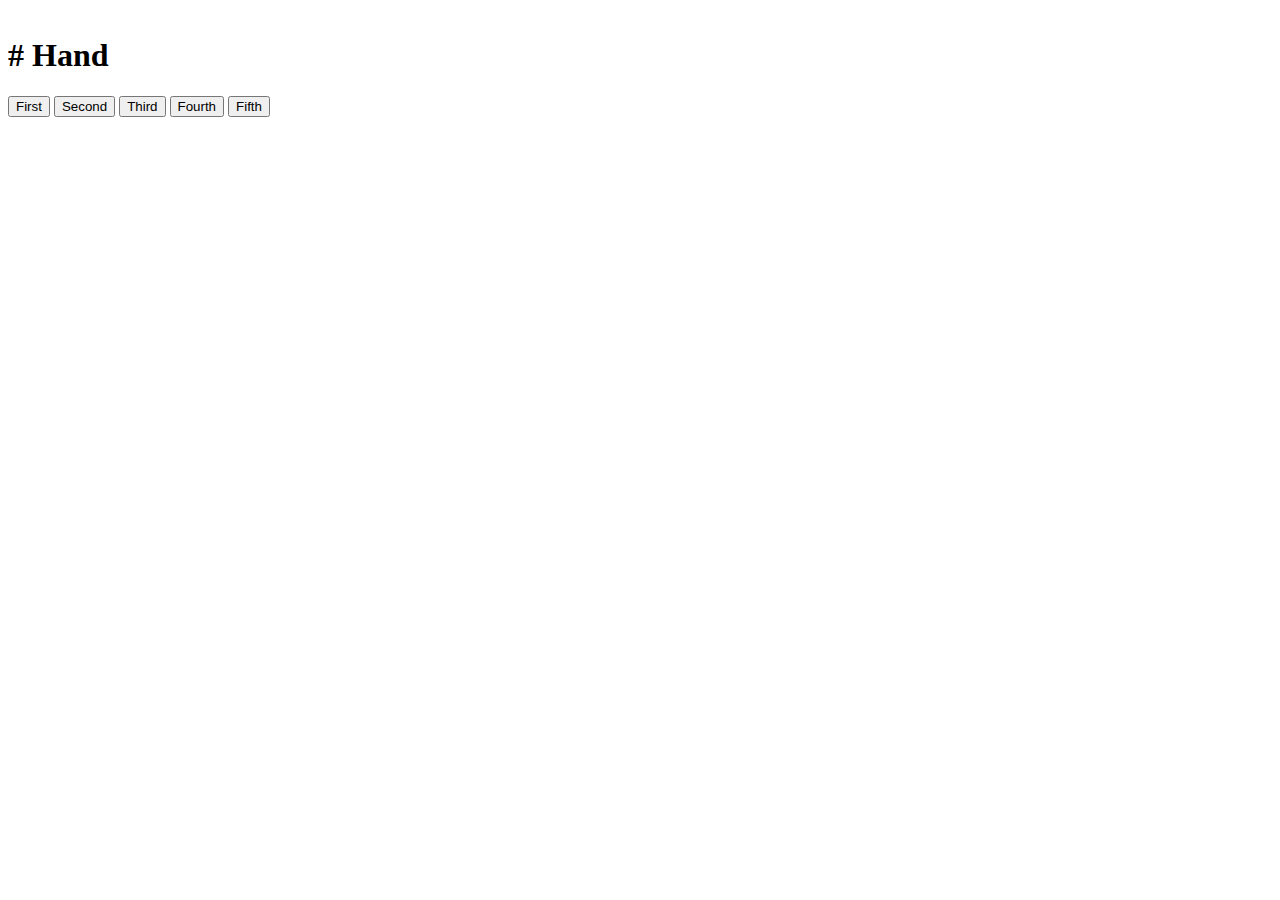
==== web/controller/index.html @ 63eac2fb "Add Controller part (still work in progress)" ====
<!doctype html>
<!--
  Copyright 2015 Google Inc. All rights reserved.
  Licensed under the Apache License, Version 2.0 (the "License");
  you may not use this file except in compliance with the License.
  You may obtain a copy of the License at
      https://www.apache.org/licenses/LICENSE-2.0
  Unless required by applicable law or agreed to in writing, software
  distributed under the License is distributed on an "AS IS" BASIS,
  WITHOUT WARRANTIES OR CONDITIONS OF ANY KIND, either express or implied.
  See the License for the specific language governing permissions and
  limitations under the License
-->
<html lang="en">
<head>
  <meta charset="utf-8">
  <meta http-equiv="X-UA-Compatible" content="IE=edge">
  <meta name="description" content="Controller to You can't do it alone">
  <meta name="viewport" content="width=device-width, initial-scale=1.0">
  <title>Controller - You can't do it alone</title>

  <!-- Disable tap highlight on IE -->
  <meta name="msapplication-tap-highlight" content="no">

  <!-- Web Application Manifest -->
  <link rel="manifest" href="manifest.json">

  <!-- Add to homescreen for Chrome on Android -->
  <meta name="mobile-web-app-capable" content="yes">
  <meta name="application-name" content="Friendly Chat">
  <meta name="theme-color" content="#303F9F">

  <!-- Add to homescreen for Safari on iOS -->
  <meta name="apple-mobile-web-app-capable" content="yes">
  <meta name="apple-mobile-web-app-status-bar-style" content="black-translucent">
  <meta name="apple-mobile-web-app-title" content="Friendly Chat">
  <meta name="apple-mobile-web-app-status-bar-style" content="#303F9F">

  <!-- Tile icon for Win8 -->
  <meta name="msapplication-TileColor" content="#3372DF">
  <meta name="msapplication-navbutton-color" content="#303F9F">

  <!-- Bootstrap Styling -->
  <link rel="stylesheet" href="https://stackpath.bootstrapcdn.com/bootstrap/4.1.0/css/bootstrap.min.css" integrity="sha384-9gVQ4dYFwwWSjIDZnLEWnxCjeSWFphJiwGPXr1jddIhOegiu1FwO5qRGvFXOdJZ4" crossorigin="anonymous">

  <!-- App Styling -->
  <link rel="stylesheet" href="main.css">
</head>
<body>
  <div class="container-fluid">
    <h1># Hand</h1>
    <button id="btn-first" type="button" class="btn btn-primary btn-block">First</button>
    <button id="btn-second" type="button" class="btn btn-secondary btn-block">Second</button>
    <button id="btn-third" type="button" class="btn btn-success btn-block">Third</button>
    <button id="btn-fourth" type="button" class="btn btn-danger btn-block">Fourth</button>
    <button id="btn-fifth" type="button" class="btn btn-warning btn-block">Fifth</button>
  </div>

<script src="https://code.jquery.com/jquery-3.3.1.slim.min.js" integrity="sha384-q8i/X+965DzO0rT7abK41JStQIAqVgRVzpbzo5smXKp4YfRvH+8abtTE1Pi6jizo" crossorigin="anonymous"></script>
<script src="https://cdnjs.cloudflare.com/ajax/libs/popper.js/1.14.0/umd/popper.min.js" integrity="sha384-cs/chFZiN24E4KMATLdqdvsezGxaGsi4hLGOzlXwp5UZB1LY//20VyM2taTB4QvJ" crossorigin="anonymous"></script>
<script src="https://stackpath.bootstrapcdn.com/bootstrap/4.1.0/js/bootstrap.min.js" integrity="sha384-uefMccjFJAIv6A+rW+L4AHf99KvxDjWSu1z9VI8SKNVmz4sk7buKt/6v9KI65qnm" crossorigin="anonymous"></script>

<!-- Import and configure the Firebase SDK -->
<!-- These scripts are made available when the app is served or deployed on Firebase Hosting -->
<!-- If you do not want to serve/host your project using Firebase Hosting see https://firebase.google.com/docs/web/setup -->
<script src="/__/firebase/4.1.3/firebase.js"></script>
<script src="/__/firebase/init.js"></script>

<script src="main.js"></script>
</body>
</html>
---- web/controller/main.css ----
html {
  padding-top: 16px;
}
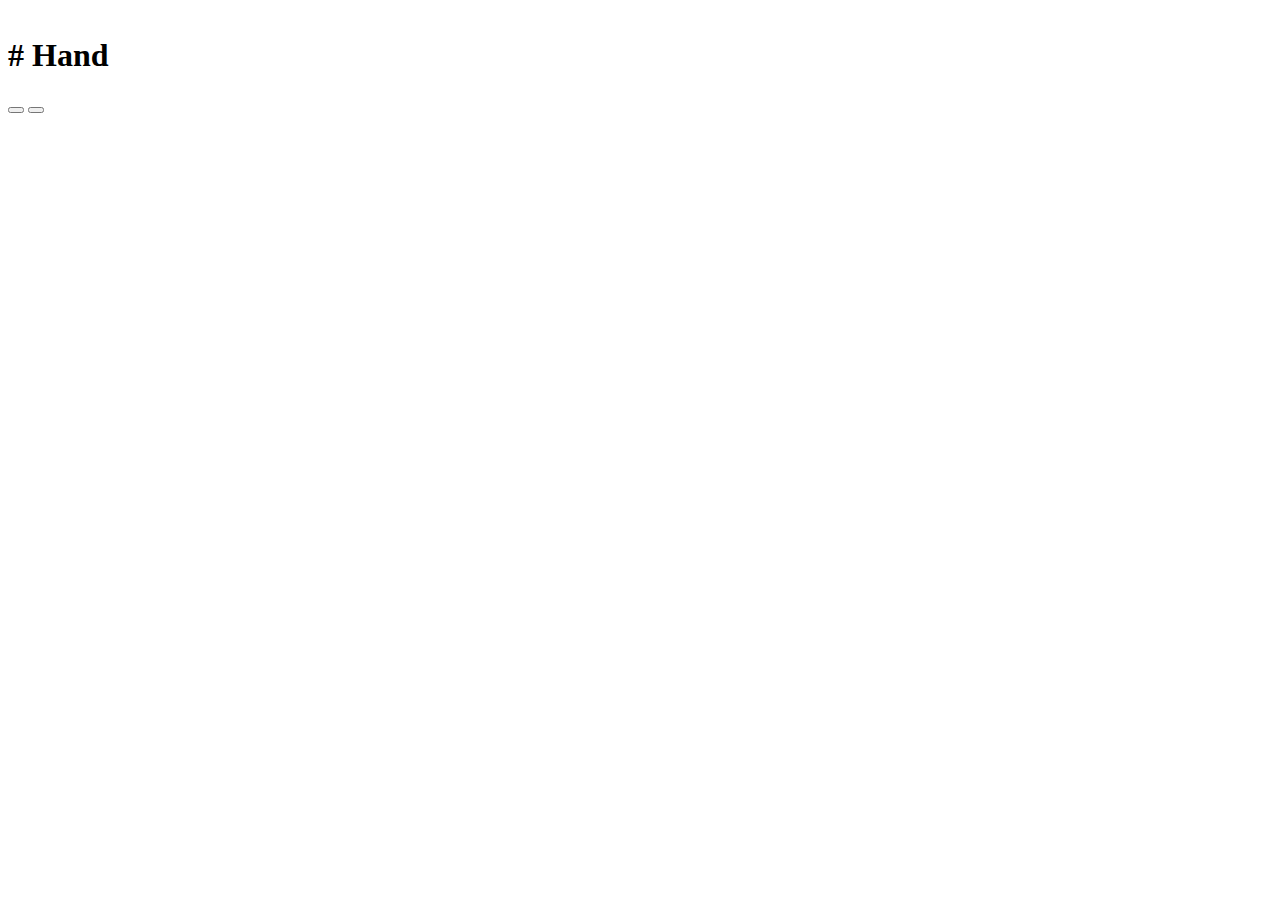
==== commit b72abaf2: "Update Controller logic (ugly code; it’s a mess; sorry; I will update/clean it when I will understan" ====
--- a/web/controller/index.html
+++ b/web/controller/index.html
@@ -48,12 +48,9 @@
 </head>
 <body>
   <div class="container-fluid">
-    <h1># Hand</h1>
-    <button id="btn-first" type="button" class="btn btn-primary btn-block">First</button>
-    <button id="btn-second" type="button" class="btn btn-secondary btn-block">Second</button>
-    <button id="btn-third" type="button" class="btn btn-success btn-block">Third</button>
-    <button id="btn-fourth" type="button" class="btn btn-danger btn-block">Fourth</button>
-    <button id="btn-fifth" type="button" class="btn btn-warning btn-block">Fifth</button>
+    <h1 id="header-hand"># Hand</h1>
+    <button id="btn-first" type="button" class="btn btn-primary btn-block"></button>
+    <button id="btn-second" type="button" class="btn btn-secondary btn-block"></button>
   </div>
 
 <script src="https://code.jquery.com/jquery-3.3.1.slim.min.js" integrity="sha384-q8i/X+965DzO0rT7abK41JStQIAqVgRVzpbzo5smXKp4YfRvH+8abtTE1Pi6jizo" crossorigin="anonymous"></script>
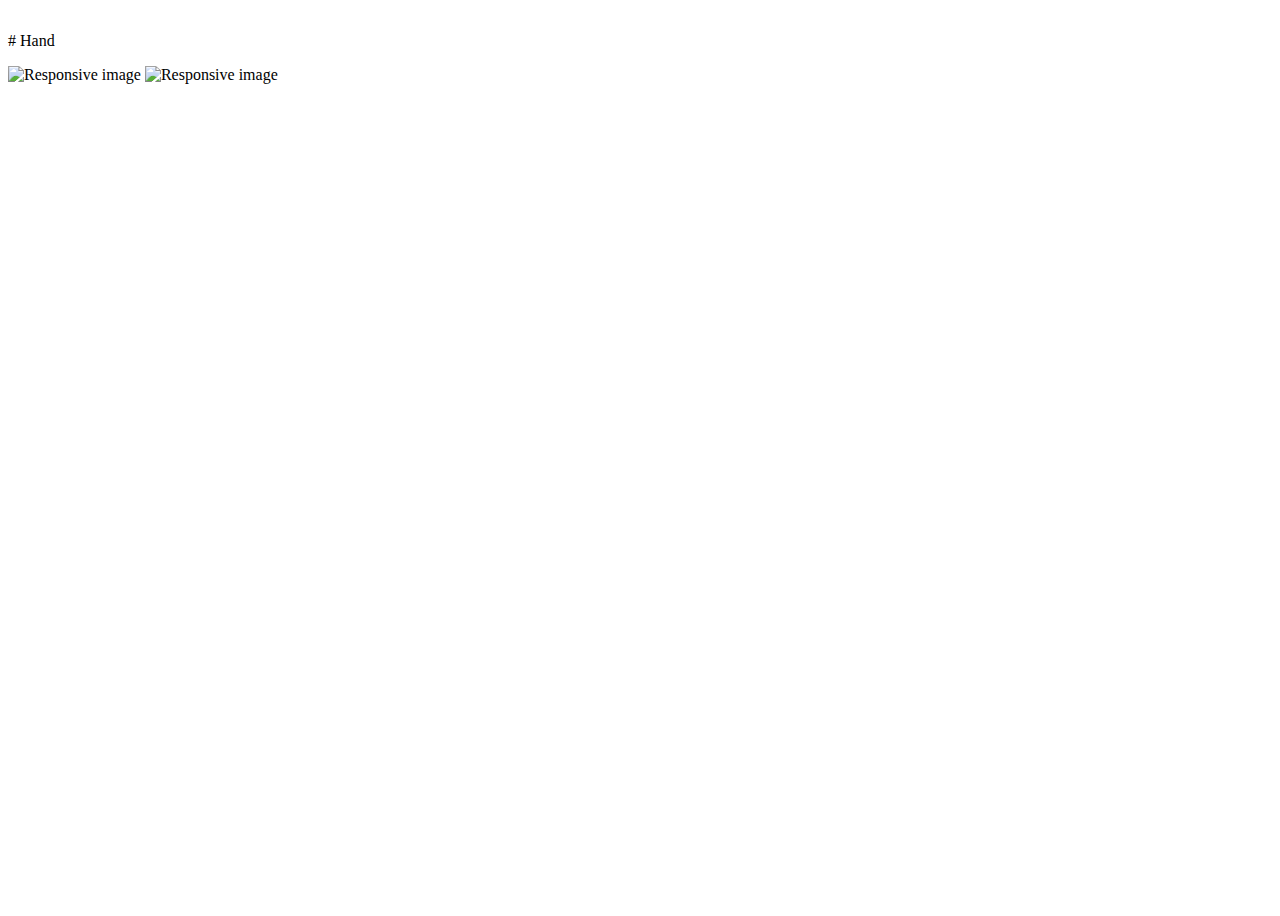
==== commit cfe36136: "UGLYYYY code incoming!" ====
--- a/web/controller/index.html
+++ b/web/controller/index.html
@@ -25,21 +25,6 @@
   <!-- Web Application Manifest -->
   <link rel="manifest" href="manifest.json">
 
-  <!-- Add to homescreen for Chrome on Android -->
-  <meta name="mobile-web-app-capable" content="yes">
-  <meta name="application-name" content="Friendly Chat">
-  <meta name="theme-color" content="#303F9F">
-
-  <!-- Add to homescreen for Safari on iOS -->
-  <meta name="apple-mobile-web-app-capable" content="yes">
-  <meta name="apple-mobile-web-app-status-bar-style" content="black-translucent">
-  <meta name="apple-mobile-web-app-title" content="Friendly Chat">
-  <meta name="apple-mobile-web-app-status-bar-style" content="#303F9F">
-
-  <!-- Tile icon for Win8 -->
-  <meta name="msapplication-TileColor" content="#3372DF">
-  <meta name="msapplication-navbutton-color" content="#303F9F">
-
   <!-- Bootstrap Styling -->
   <link rel="stylesheet" href="https://stackpath.bootstrapcdn.com/bootstrap/4.1.0/css/bootstrap.min.css" integrity="sha384-9gVQ4dYFwwWSjIDZnLEWnxCjeSWFphJiwGPXr1jddIhOegiu1FwO5qRGvFXOdJZ4" crossorigin="anonymous">
 
@@ -47,10 +32,12 @@
   <link rel="stylesheet" href="main.css">
 </head>
 <body>
-  <div class="container-fluid">
-    <h1 id="header-hand"># Hand</h1>
-    <button id="btn-first" type="button" class="btn btn-primary btn-block"></button>
-    <button id="btn-second" type="button" class="btn btn-secondary btn-block"></button>
+  <div class="container">
+    <p class="text-center" id="header-hand">
+      # Hand
+    </p>
+    <img id="img-first" src="" class="mx-auto d-block" alt="Responsive image">
+    <img id="img-second" src="" class="mx-auto d-block" alt="Responsive image">
   </div>
 
 <script src="https://code.jquery.com/jquery-3.3.1.slim.min.js" integrity="sha384-q8i/X+965DzO0rT7abK41JStQIAqVgRVzpbzo5smXKp4YfRvH+8abtTE1Pi6jizo" crossorigin="anonymous"></script>
--- a/web/controller/main.css
+++ b/web/controller/main.css
@@ -1,3 +1,7 @@
 html {
   padding-top: 16px;
+  height: 100vh;
+  width: 100vw;
+  overflow-y: hidden;
+  overflow-x: hidden;
 }
